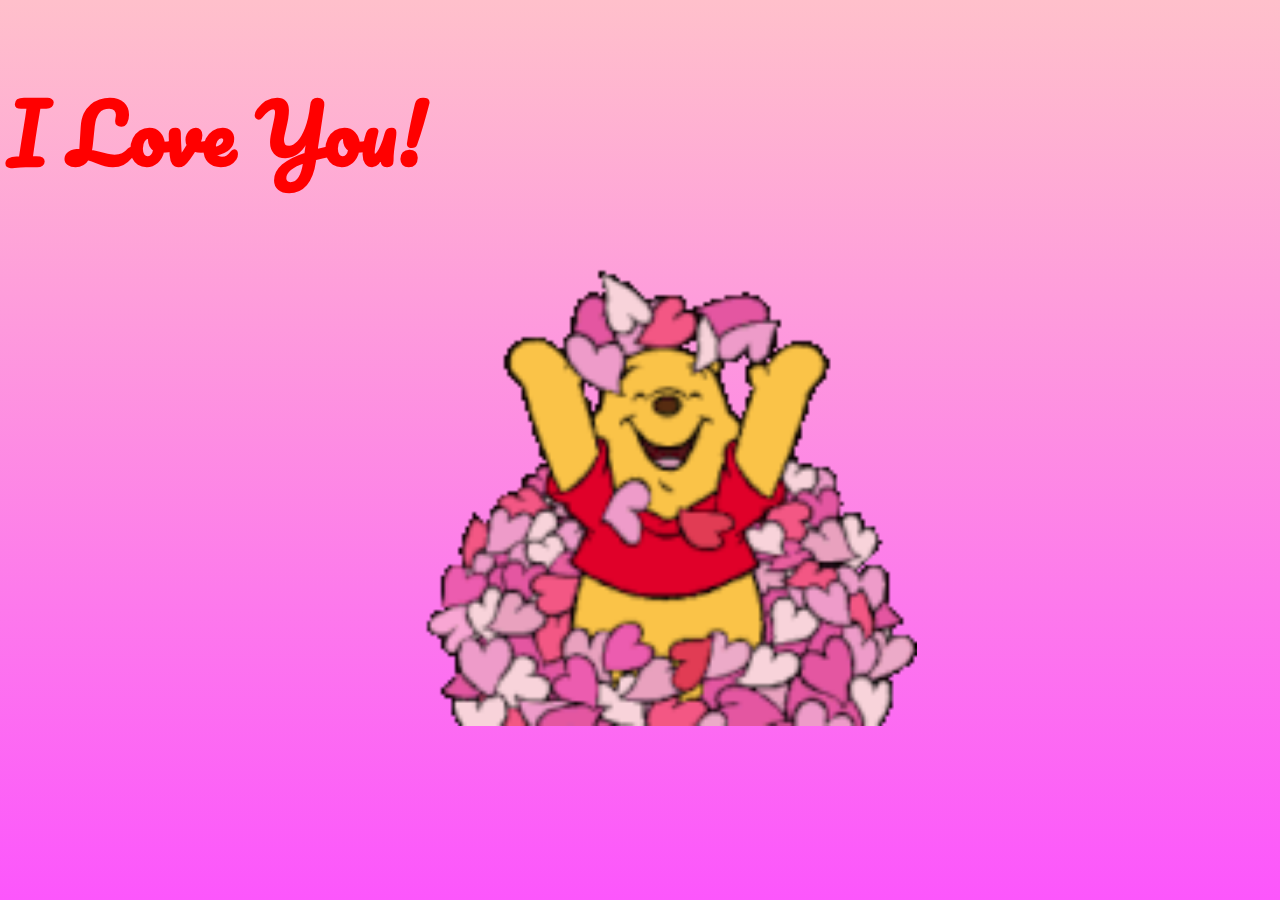
==== lastPage2.html @ 43bdefbb "Add files via upload" ====
<!DOCTYPE html>
<html lang="en">
<head>
    <meta charset="UTF-8">
    <meta name="viewport" content="width=device-width, initial-scale=1.0">
    <title>!!!</title>
    <link rel="stylesheet" href="art.css">
    <link href="https://fonts.googleapis.com/css2?family=Pacifico&display=swap" rel="stylesheet">

</head>
</body>
<body>

    
    <h1>I Love You!</h1>
    <br>
    <img id="gif" src="/winnie the pooh gif.gif" height="700">
    
</body>
</html>
---- art.css ----
body{
    background: linear-gradient( pink,rgb(252, 86, 252));
    background-repeat: no-repeat;
    background-attachment: fixed;
    text-align: center;
}

h1{
    color: red;
    font-family: "pacifico", "consalas";
    font-size: 5pc;
    display: block;
    position: absolute;
}
.app{
    width: 100%;
    height: 100vh;
    display: flex;
    justify-content: center;
}
.buttonGroup{
    margin-top: 250px;

}
button{
    position: absolute;
    display: flex;
    cursor: pointer;
    margin: 0 10px;
    padding: 10px 30px;
    background-color: rgb(155, 49, 255);
    border: none;
    font-family: "pacifico", "consalas";
    font-size: 30px;
    border-radius: 25px;
}
.button--no{
    left: 50%;
}

p{
    
    font-family: "pacifico", "consalas";
    font-size: 3pc
}

#gif{
    margin-left: auto;
    margin-right: auto;
}


button:hover{
    color:fuchsia;
}
button:active{
    background-color: white;
}
#box1{
    width: 150px;
    height: 70px;
    font-size: 30px;
    font-family: "pacifico", "consalas";
    border-radius: 25px;
    border: 4px solid;


}
#box1:active{
    animation: movement; 
    animation-duration: 0.1s;
    animation-iteration-count: 1;
}
#box1:visited{
    position: relative;top: 450px;
}

@keyframes movement{
    to{position: relative; top: 150px;}
    
}
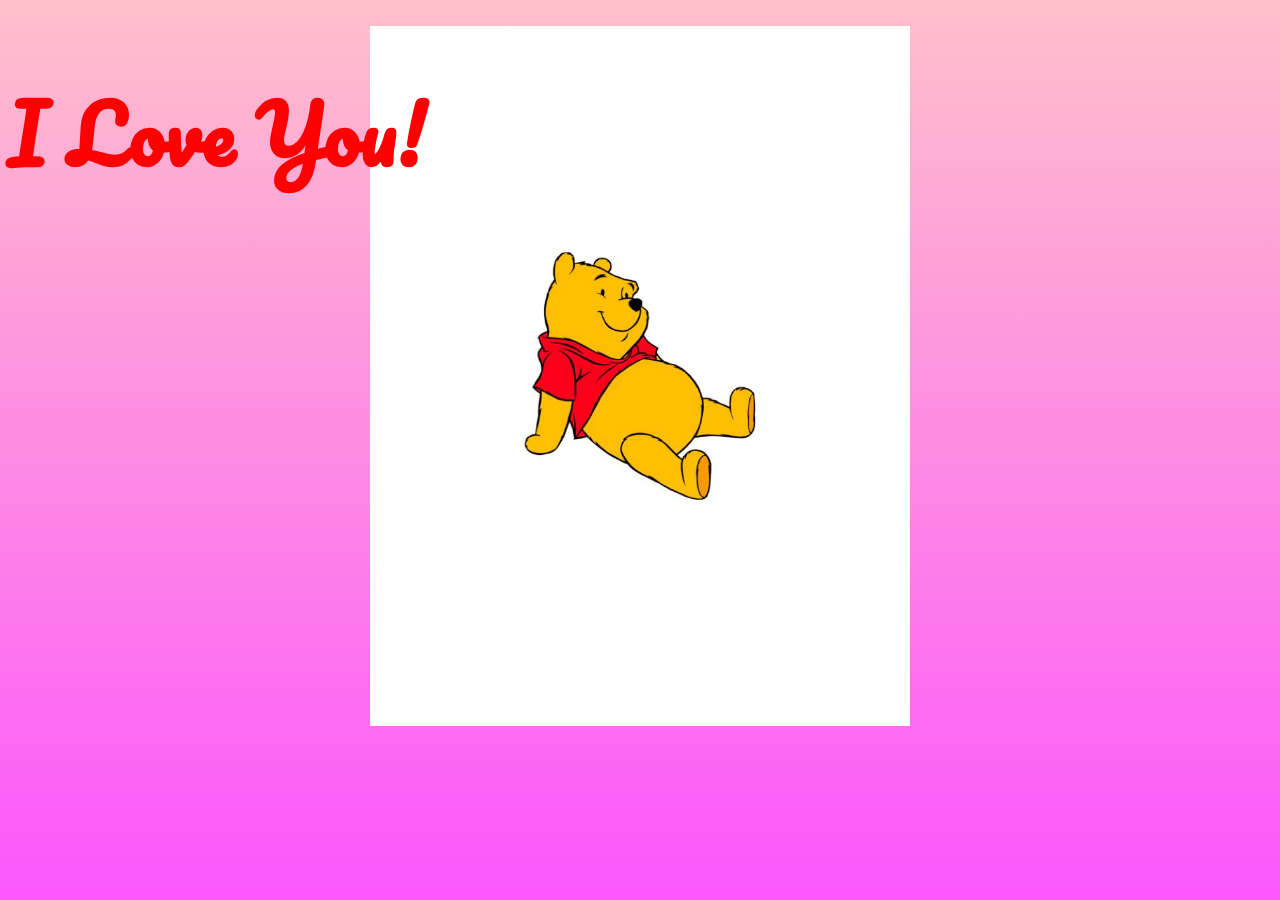
==== commit b01fd91e: "Update lastPage2.html" ====
--- a/lastPage2.html
+++ b/lastPage2.html
@@ -14,7 +14,7 @@
     
     <h1>I Love You!</h1>
     <br>
-    <img id="gif" src="/winnie the pooh gif.gif" height="700">
+    <img id="gif" src="winnie the pooh png.png" height="700">
     
 </body>
 </html>
